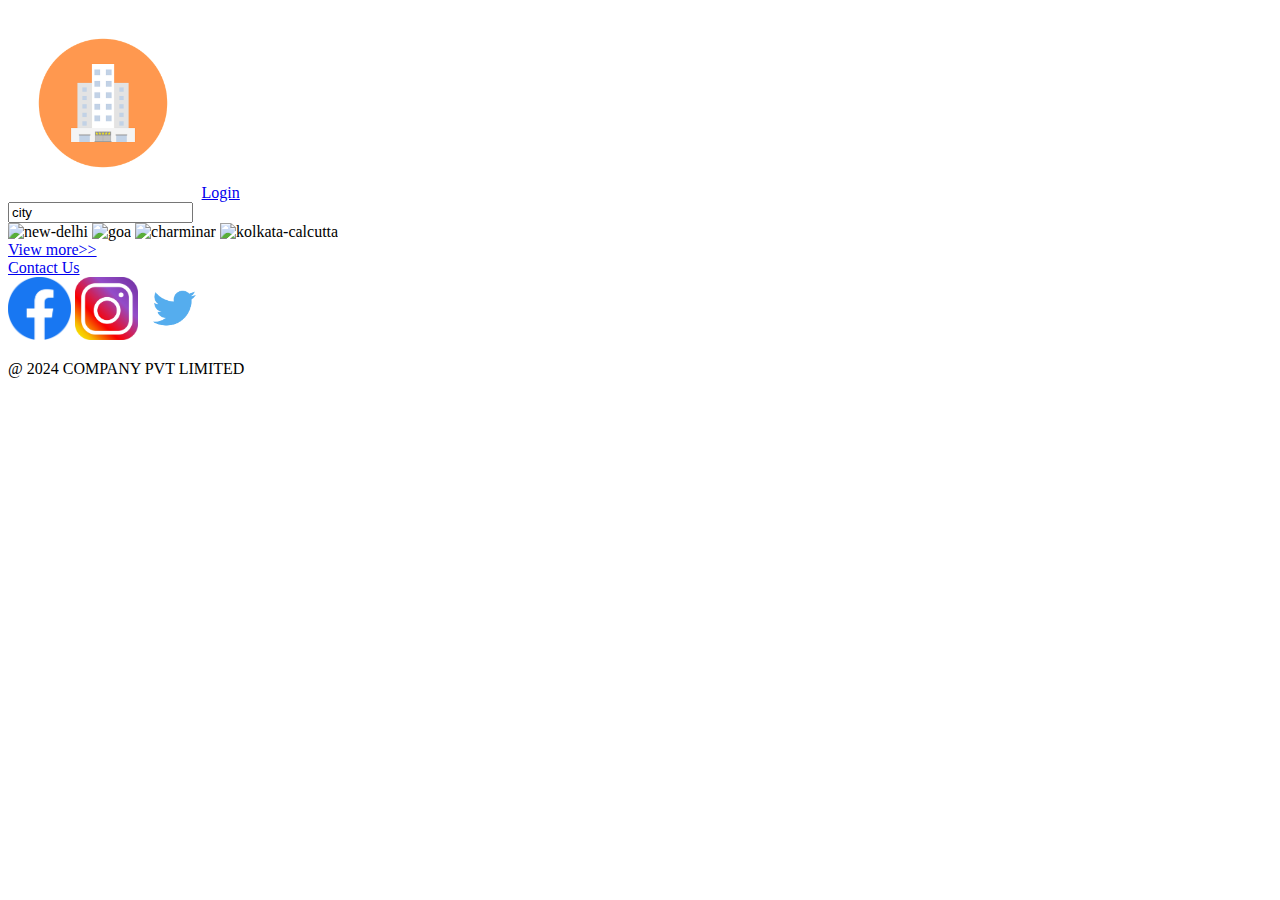
==== index.html @ 56102f66 "checkpoint 2" ====
<!DOCTYPE html>
<html lang="en">
<head>
    <meta charset="UTF-8">
    <meta name="viewport" content="width=device-width, initial-scale=1.0">
    <title>Document</title>
</head>
<body>
    <div>
        <img src="./assests/images/logo.png" width="15%" height="15%">
        <a href="file:///D:/FSD-PG/Hotel_Booking_Website_Starter_Code/login.html">Login</a> 
    </div>
    <div>
        <input type="search" value="city"><br>
        <img src="https://media-cdn.tripadvisor.com/media/photo-s/15/33/fe/a2/new-delhi.jpg" alt="new-delhi" width="300px" height="300px">
        <img src="https://media-cdn.tripadvisor.com/media/photo-s/15/33/fc/f0/goa.jpg" alt="goa" width="300px" height="300px">
        <img src="https://media-cdn.tripadvisor.com/media/photo-s/0f/98/f7/df/charminar.jpg" alt="charminar" width="300px" height="300px">
        <img src="https://media-cdn.tripadvisor.com/media/photo-s/15/33/fe/ac/kolkata-calcutta.jpg" alt="kolkata-calcutta" width="300px" height="300px"><br>
        <a href="file:///D:/FSD-PG/Hotel_Booking_Website_Starter_Code/list.html">View more>></a>
    </div>
    <div>
        <a href="file:///D:/FSD-PG/Hotel_Booking_Website_Starter_Code/contact.html">Contact Us</a><br>     
        <a href="https://www.facebook.com" target="_blank"><img src="./assests/images/facebook.png" width="5%" height="5%"></a>
        <a href="https://www.instagram.com" target="_blank"><img src="./assests/images/instagram.png" width="5%" height="5%"></a>
        <a href="https://twitter.com" target="_blank"><img src="./assests/images/twitter.png" width="5%" height="5%"></a>
        <p>@ 2024 COMPANY PVT LIMITED</p>
    </div>
</body>
</html>
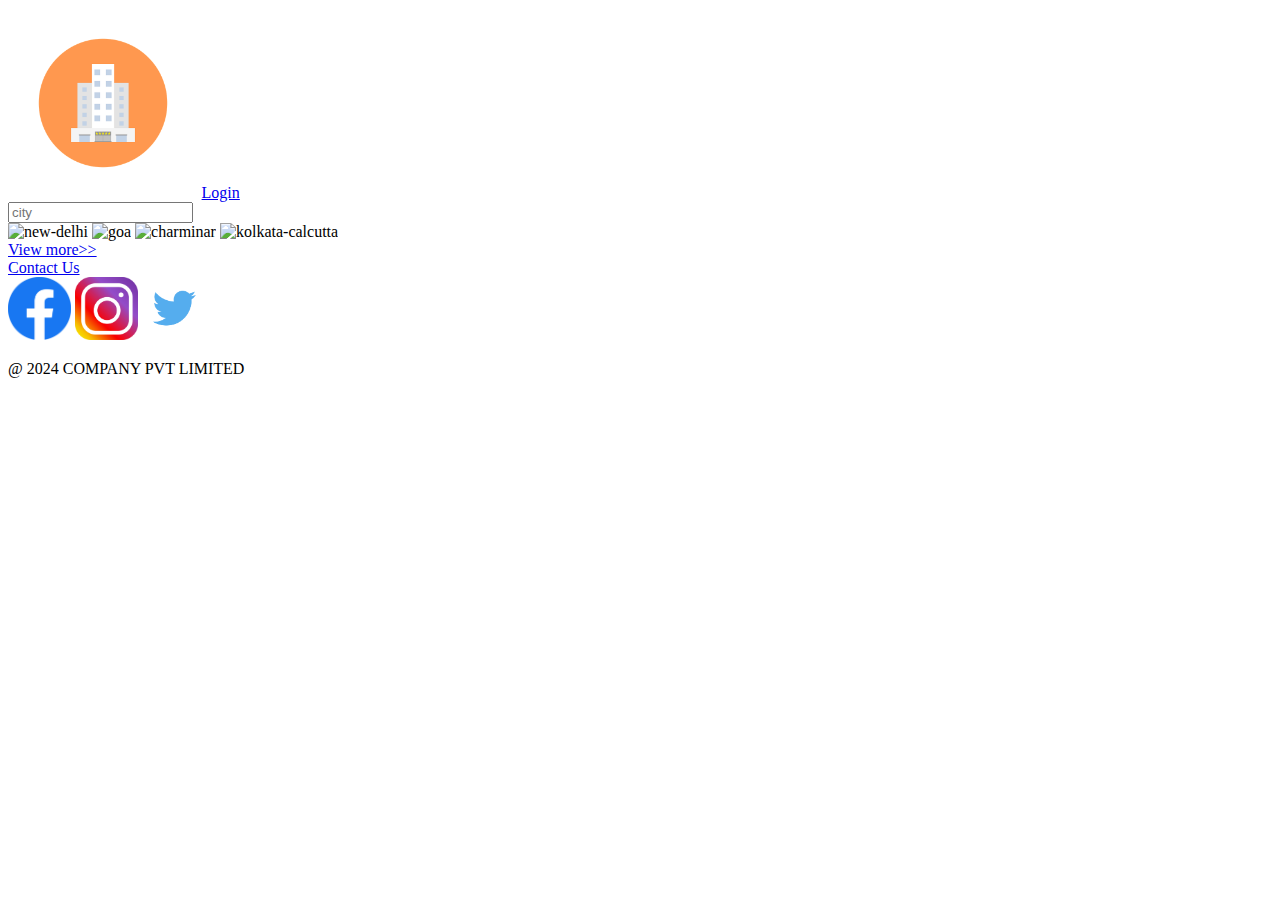
==== commit 7f4b2a38: "checkpoint 3" ====
--- a/index.html
+++ b/index.html
@@ -11,7 +11,7 @@
         <a href="file:///D:/FSD-PG/Hotel_Booking_Website_Starter_Code/login.html">Login</a> 
     </div>
     <div>
-        <input type="search" value="city"><br>
+        <input type="search" placeholder="city"><br>
         <img src="https://media-cdn.tripadvisor.com/media/photo-s/15/33/fe/a2/new-delhi.jpg" alt="new-delhi" width="300px" height="300px">
         <img src="https://media-cdn.tripadvisor.com/media/photo-s/15/33/fc/f0/goa.jpg" alt="goa" width="300px" height="300px">
         <img src="https://media-cdn.tripadvisor.com/media/photo-s/0f/98/f7/df/charminar.jpg" alt="charminar" width="300px" height="300px">
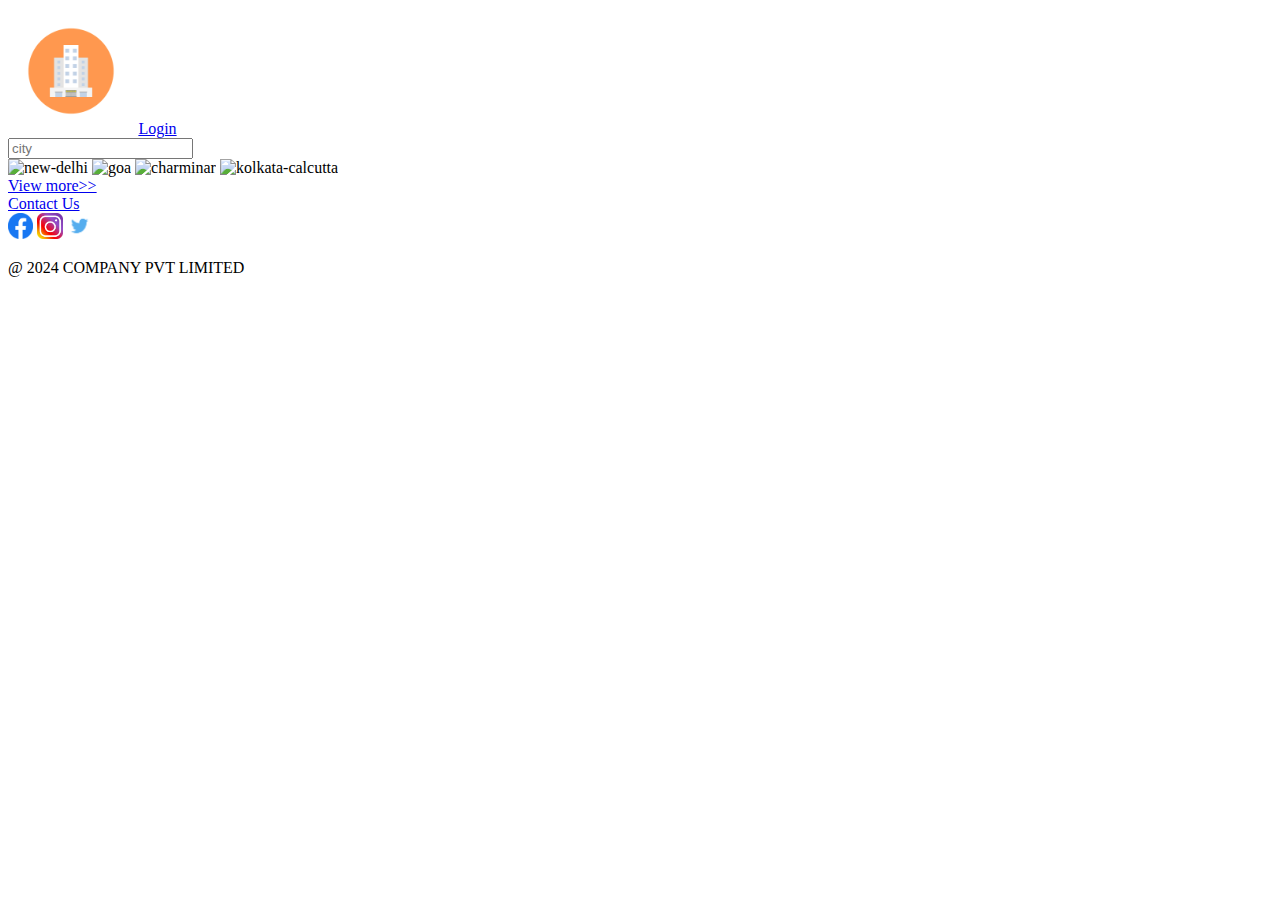
==== commit 90c94fa1: "checkpoint 4" ====
--- a/index.html
+++ b/index.html
@@ -3,26 +3,27 @@
 <head>
     <meta charset="UTF-8">
     <meta name="viewport" content="width=device-width, initial-scale=1.0">
+    <link rel="stylesheet" href="./styles/index.css" />
     <title>Document</title>
 </head>
 <body>
-    <div>
-        <img src="./assests/images/logo.png" width="15%" height="15%">
+    <div id="logintap">
+        <img src="./assests/images/logo.png" alt="logo" class="loginimg">
         <a href="file:///D:/FSD-PG/Hotel_Booking_Website_Starter_Code/login.html">Login</a> 
     </div>
-    <div>
+    <div id="homepage">
         <input type="search" placeholder="city"><br>
-        <img src="https://media-cdn.tripadvisor.com/media/photo-s/15/33/fe/a2/new-delhi.jpg" alt="new-delhi" width="300px" height="300px">
-        <img src="https://media-cdn.tripadvisor.com/media/photo-s/15/33/fc/f0/goa.jpg" alt="goa" width="300px" height="300px">
-        <img src="https://media-cdn.tripadvisor.com/media/photo-s/0f/98/f7/df/charminar.jpg" alt="charminar" width="300px" height="300px">
-        <img src="https://media-cdn.tripadvisor.com/media/photo-s/15/33/fe/ac/kolkata-calcutta.jpg" alt="kolkata-calcutta" width="300px" height="300px"><br>
+        <img src="https://media-cdn.tripadvisor.com/media/photo-s/15/33/fe/a2/new-delhi.jpg" alt="new-delhi">
+        <img src="https://media-cdn.tripadvisor.com/media/photo-s/15/33/fc/f0/goa.jpg" alt="goa">
+        <img src="https://media-cdn.tripadvisor.com/media/photo-s/0f/98/f7/df/charminar.jpg" alt="charminar">
+        <img src="https://media-cdn.tripadvisor.com/media/photo-s/15/33/fe/ac/kolkata-calcutta.jpg" alt="kolkata-calcutta"><br>
         <a href="file:///D:/FSD-PG/Hotel_Booking_Website_Starter_Code/list.html">View more>></a>
     </div>
-    <div>
+    <div id="footer_nav">
         <a href="file:///D:/FSD-PG/Hotel_Booking_Website_Starter_Code/contact.html">Contact Us</a><br>     
-        <a href="https://www.facebook.com" target="_blank"><img src="./assests/images/facebook.png" width="5%" height="5%"></a>
-        <a href="https://www.instagram.com" target="_blank"><img src="./assests/images/instagram.png" width="5%" height="5%"></a>
-        <a href="https://twitter.com" target="_blank"><img src="./assests/images/twitter.png" width="5%" height="5%"></a>
+        <a href="https://www.facebook.com" target="_blank"><img src="./assests/images/facebook.png"></a>
+        <a href="https://www.instagram.com" target="_blank"><img src="./assests/images/instagram.png"></a>
+        <a href="https://twitter.com" target="_blank"><img src="./assests/images/twitter.png"></a>
         <p>@ 2024 COMPANY PVT LIMITED</p>
     </div>
 </body>
--- a/styles/index.css
+++ b/styles/index.css
@@ -0,0 +1,14 @@
+#logintap img{
+    width: 10%;
+    height: 10%;
+}
+
+#homepage img{
+    width: 300px;
+    height: 300px;
+}
+
+#footer_nav img{
+    width: 2%;
+    height: 2%;
+}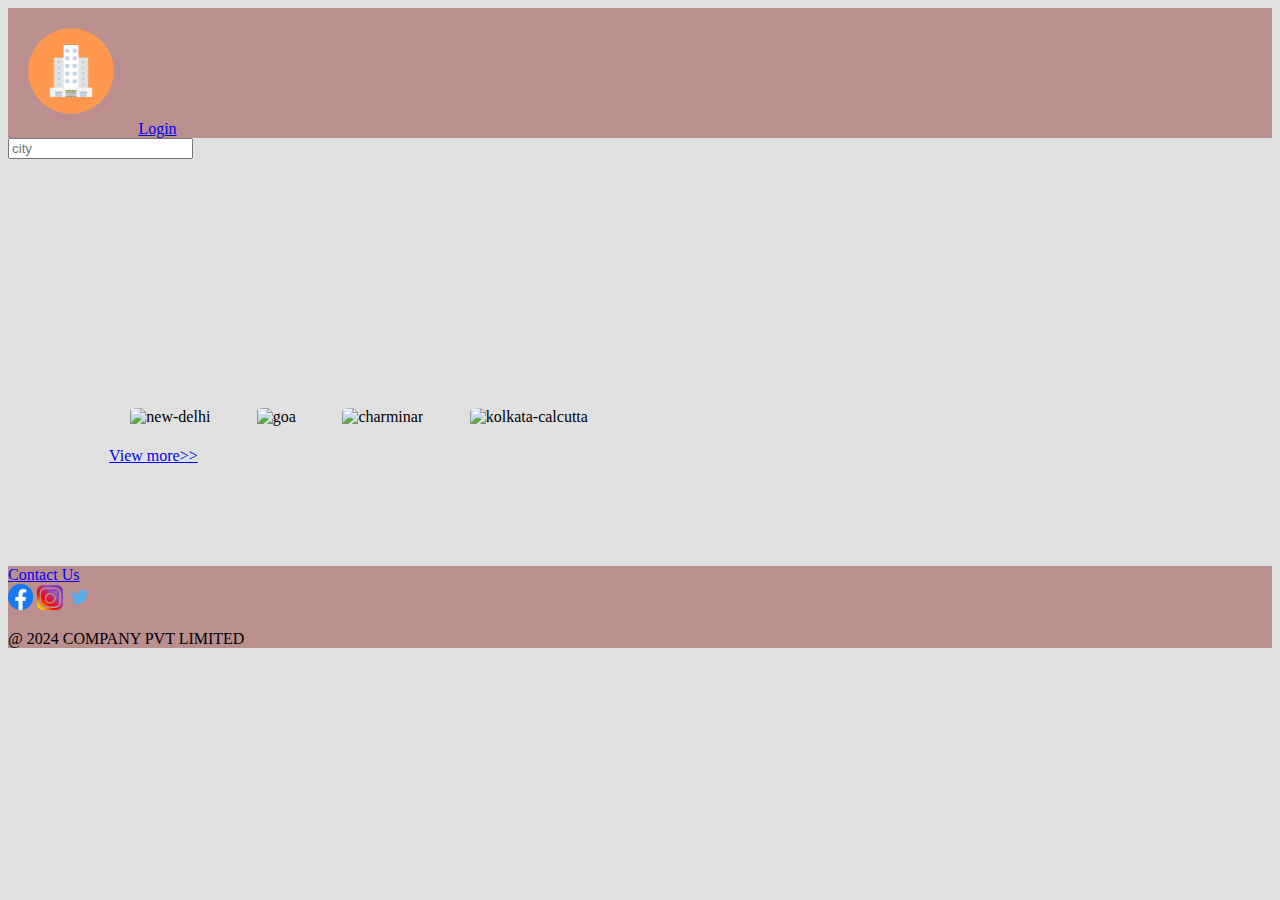
==== commit 183f56aa: "checkpoint 5" ====
--- a/index.html
+++ b/index.html
@@ -11,20 +11,22 @@
         <img src="./assests/images/logo.png" alt="logo" class="loginimg">
         <a href="file:///D:/FSD-PG/Hotel_Booking_Website_Starter_Code/login.html">Login</a> 
     </div>
+    <div id="searchbar">
+        <input type="search" placeholder="city">
+    </div>
     <div id="homepage">
-        <input type="search" placeholder="city"><br>
         <img src="https://media-cdn.tripadvisor.com/media/photo-s/15/33/fe/a2/new-delhi.jpg" alt="new-delhi">
         <img src="https://media-cdn.tripadvisor.com/media/photo-s/15/33/fc/f0/goa.jpg" alt="goa">
         <img src="https://media-cdn.tripadvisor.com/media/photo-s/0f/98/f7/df/charminar.jpg" alt="charminar">
         <img src="https://media-cdn.tripadvisor.com/media/photo-s/15/33/fe/ac/kolkata-calcutta.jpg" alt="kolkata-calcutta"><br>
         <a href="file:///D:/FSD-PG/Hotel_Booking_Website_Starter_Code/list.html">View more>></a>
     </div>
-    <div id="footer_nav">
+    <footer id="footer_nav">
         <a href="file:///D:/FSD-PG/Hotel_Booking_Website_Starter_Code/contact.html">Contact Us</a><br>     
         <a href="https://www.facebook.com" target="_blank"><img src="./assests/images/facebook.png"></a>
         <a href="https://www.instagram.com" target="_blank"><img src="./assests/images/instagram.png"></a>
         <a href="https://twitter.com" target="_blank"><img src="./assests/images/twitter.png"></a>
         <p>@ 2024 COMPANY PVT LIMITED</p>
-    </div>
+    </footer>
 </body>
 </html>--- a/styles/index.css
+++ b/styles/index.css
@@ -4,6 +4,8 @@
 }
 
 #homepage img{
+    margin: 2%;
+    border-radius: 15%;
     width: 300px;
     height: 300px;
 }
@@ -11,4 +13,21 @@
 #footer_nav img{
     width: 2%;
     height: 2%;
+}
+
+#logintap,#footer_nav{
+    background-color: rosybrown;
+}
+body{
+    background-color: #e0e0e0;
+}
+
+#searchbar{
+    padding-bottom: 10%;
+    background-image: url("https://media-cdn.tripadvisor.com/media/photo-o/14/10/2e/af/india.jpg");  
+}
+
+#homepage{
+    align-content: center;
+    margin: 8%;
 }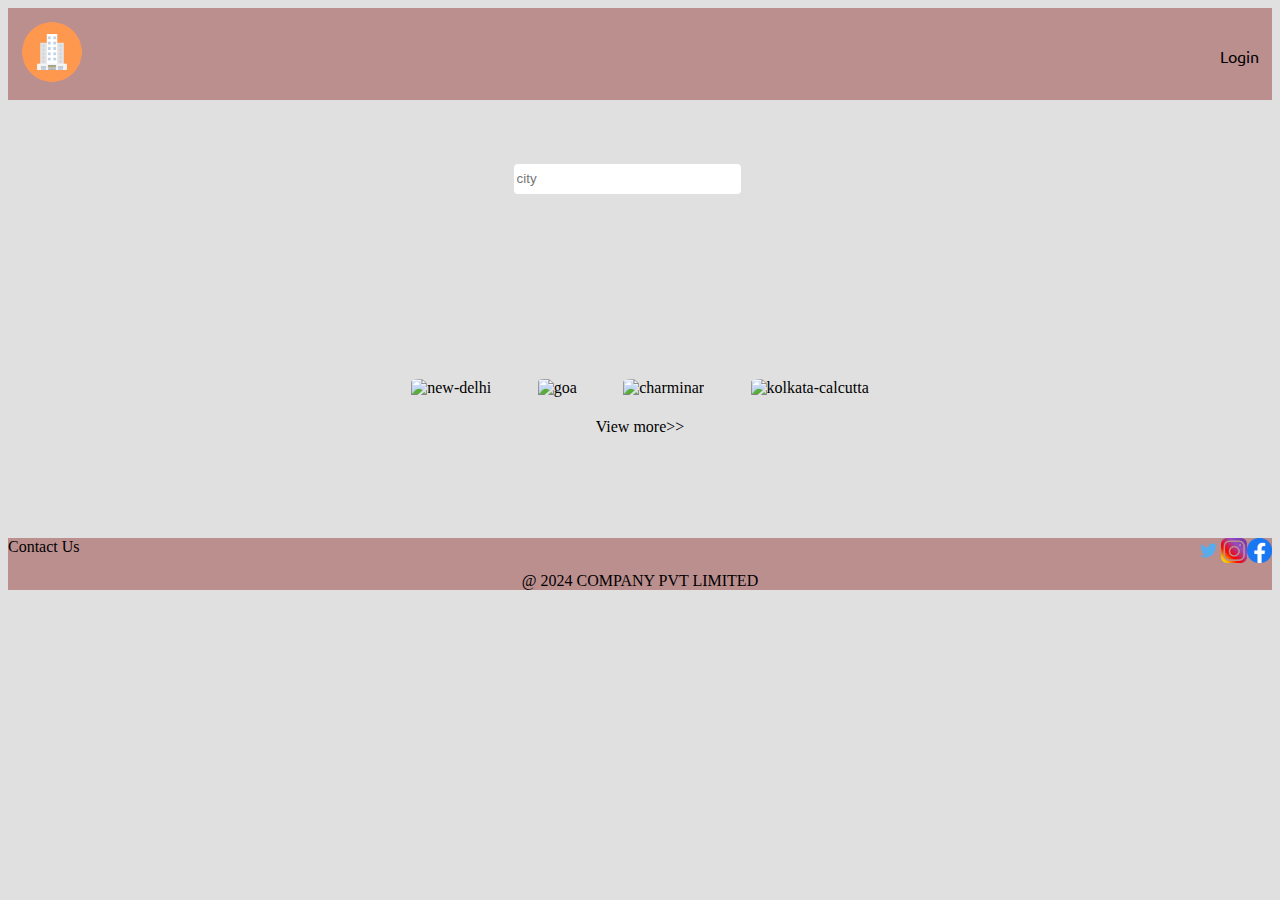
==== commit 74438326: "checkpoint -6.1" ====
--- a/index.html
+++ b/index.html
@@ -4,13 +4,14 @@
     <meta charset="UTF-8">
     <meta name="viewport" content="width=device-width, initial-scale=1.0">
     <link rel="stylesheet" href="./styles/index.css" />
+    <link href="https://fonts.googleapis.com/css2?family=Ubuntu&display=swap" rel="stylesheet">
     <title>Document</title>
 </head>
 <body>
-    <div id="logintap">
+    <header id="logintap">
         <img src="./assests/images/logo.png" alt="logo" class="loginimg">
         <a href="file:///D:/FSD-PG/Hotel_Booking_Website_Starter_Code/login.html">Login</a> 
-    </div>
+    </header>
     <div id="searchbar">
         <input type="search" placeholder="city">
     </div>
@@ -22,10 +23,10 @@
         <a href="file:///D:/FSD-PG/Hotel_Booking_Website_Starter_Code/list.html">View more>></a>
     </div>
     <footer id="footer_nav">
-        <a href="file:///D:/FSD-PG/Hotel_Booking_Website_Starter_Code/contact.html">Contact Us</a><br>     
+        <a class="contact" href="file:///D:/FSD-PG/Hotel_Booking_Website_Starter_Code/contact.html">Contact Us</a>     
         <a href="https://www.facebook.com" target="_blank"><img src="./assests/images/facebook.png"></a>
         <a href="https://www.instagram.com" target="_blank"><img src="./assests/images/instagram.png"></a>
-        <a href="https://twitter.com" target="_blank"><img src="./assests/images/twitter.png"></a>
+        <a href="https://twitter.com" target="_blank"><img src="./assests/images/twitter.png"></a><br>
         <p>@ 2024 COMPANY PVT LIMITED</p>
     </footer>
 </body>
--- a/styles/index.css
+++ b/styles/index.css
@@ -1,6 +1,6 @@
 #logintap img{
-    width: 10%;
-    height: 10%;
+    width: 7%;
+    height: 7%;
 }
 
 #homepage img{
@@ -11,23 +11,62 @@
 }
 
 #footer_nav img{
+    float: right;
     width: 2%;
     height: 2%;
+}
+#footer_nav p{
+    text-align: center;
+}
+#footer{
+    
+}
+.contact{
+
+    text-align: center;
+    text-decoration: none;
+    color: black;
 }
 
 #logintap,#footer_nav{
     background-color: rosybrown;
 }
+
 body{
     background-color: #e0e0e0;
 }
 
 #searchbar{
-    padding-bottom: 10%;
-    background-image: url("https://media-cdn.tripadvisor.com/media/photo-o/14/10/2e/af/india.jpg");  
+    padding-top: 5%;
+    padding-left: 40%;
+    padding-bottom: 5%;
+    background-image: url("https://media-cdn.tripadvisor.com/media/photo-o/14/10/2e/af/india.jpg");
+    
+}
+
+#searchbar input{
+    border: 1px solid transparent;
+    border-radius: 4px;
+    width: 30%;
+    height: 30px;
 }
 
 #homepage{
     align-content: center;
-    margin: 8%;
+    text-align: center;
+    margin: 8%; 
+}
+
+#logintap a{
+    padding-top:3%;
+    padding-right: 1%;
+    float: right;
+    text-align: center;
+    text-decoration: none;
+    color: black;
+    font-family: 'ubuntu';
+}
+#homepage a {
+    text-decoration: none;
+    color: black;
 }